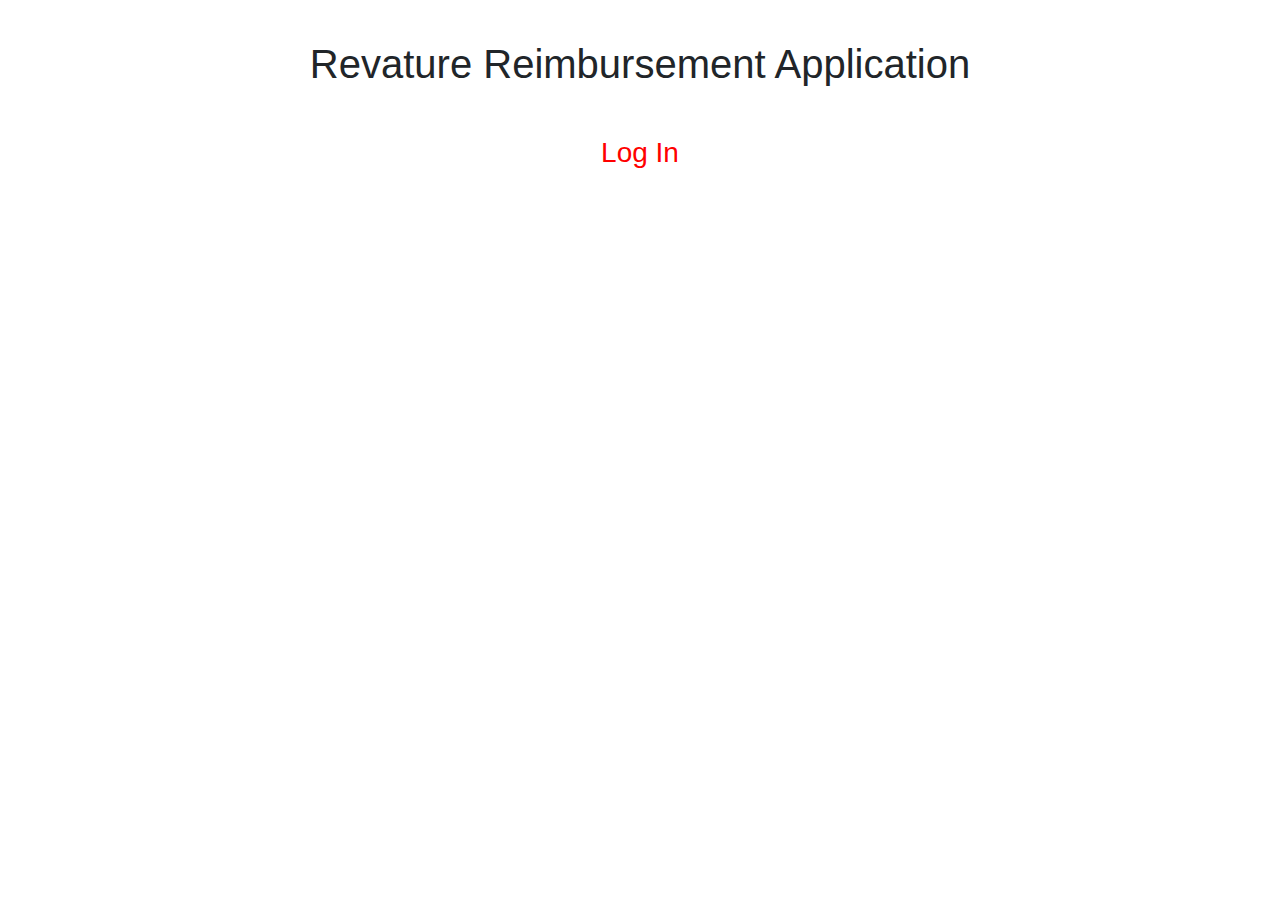
==== projects/project-one-front/front-end/views/index.html @ 73aa8669 "Push from the weekend" ====
<!doctype html>
<html lang="en">
  <head>
    <!-- Required meta tags -->
    <meta charset="utf-8">
    <meta name="viewport" content="width=device-width, initial-scale=1, shrink-to-fit=no">

    <!-- Bootstrap CSS -->
    <link rel="stylesheet" href="https://cdn.jsdelivr.net/npm/bootstrap@4.3.1/dist/css/bootstrap.min.css" integrity="sha384-ggOyR0iXCbMQv3Xipma34MD+dH/1fQ784/j6cY/iJTQUOhcWr7x9JvoRxT2MZw1T" crossorigin="anonymous">

    <title></title>
  </head>
  <body>
    <h1 style="text-align: center; padding: 1em">Revature Reimbursement Application</h1>
    <a href="login.html" ><h3 style="text-align: center; color: red;">Log In</h3></a>


    


    <script src="https://code.jquery.com/jquery-3.3.1.slim.min.js" integrity="sha384-q8i/X+965DzO0rT7abK41JStQIAqVgRVzpbzo5smXKp4YfRvH+8abtTE1Pi6jizo" crossorigin="anonymous"></script>
    <script src="https://cdn.jsdelivr.net/npm/popper.js@1.14.7/dist/umd/popper.min.js" integrity="sha384-UO2eT0CpHqdSJQ6hJty5KVphtPhzWj9WO1clHTMGa3JDZwrnQq4sF86dIHNDz0W1" crossorigin="anonymous"></script>
    <script src="https://cdn.jsdelivr.net/npm/bootstrap@4.3.1/dist/js/bootstrap.min.js" integrity="sha384-JjSmVgyd0p3pXB1rRibZUAYoIIy6OrQ6VrjIEaFf/nJGzIxFDsf4x0xIM+B07jRM" crossorigin="anonymous"></script>
  </body>
</html>
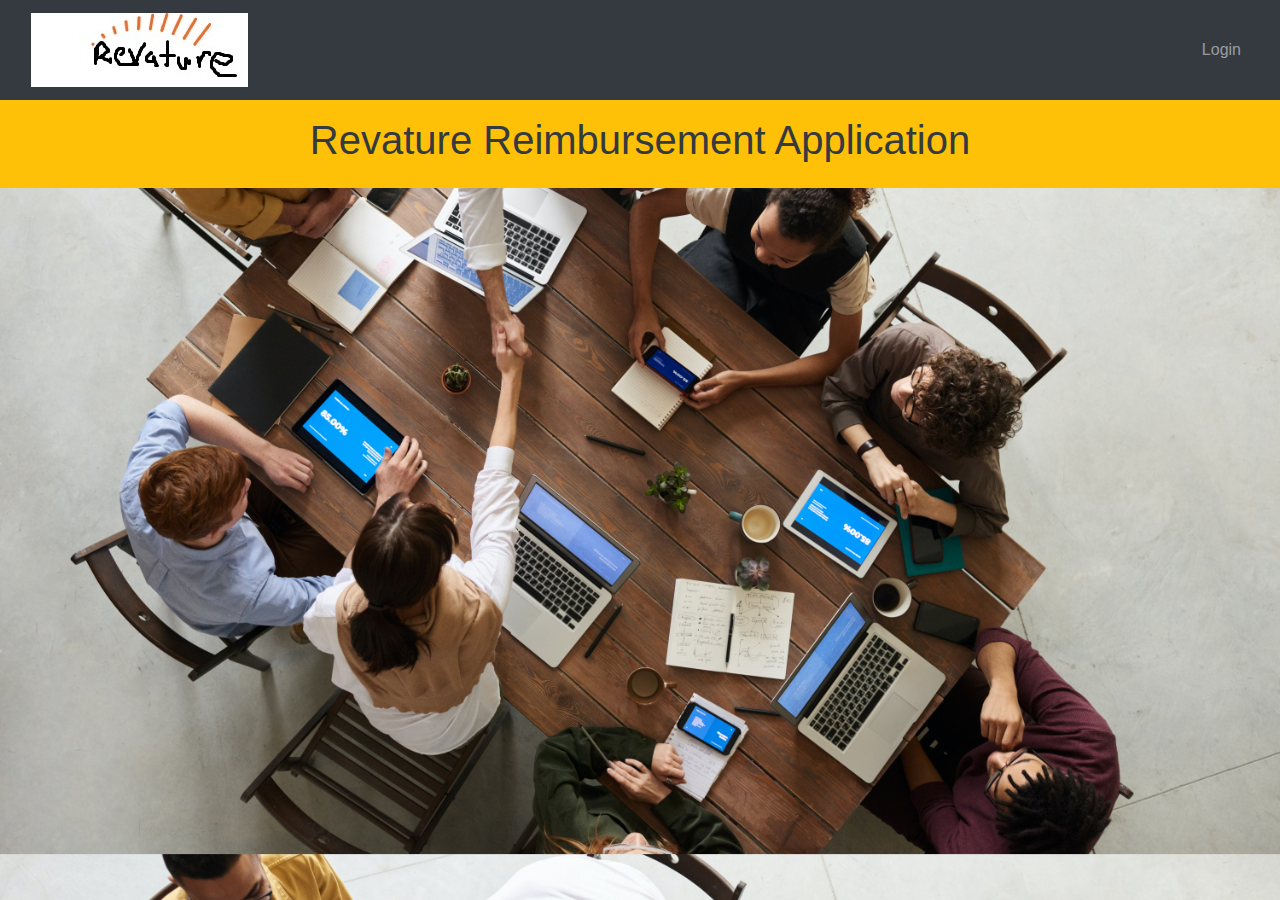
==== commit 01b56bb6: "night push, sleep will come soon" ====
--- a/projects/project-one-front/front-end/views/index.html
+++ b/projects/project-one-front/front-end/views/index.html
@@ -10,9 +10,38 @@
 
     <title></title>
   </head>
-  <body>
-    <h1 style="text-align: center; padding: 1em">Revature Reimbursement Application</h1>
-    <a href="login.html" ><h3 style="text-align: center; color: red;">Log In</h3></a>
+  <header>
+    <nav class="navbar navbar-expand-lg  navbar-dark bg-dark">
+      <div class="container-fluid">
+        <a class="navbar-brand" href="./index.html">
+          <img src="../resources/logo.jpg">
+  
+        </a>
+        <button class="navbar-toggler" type="button" data-bs-toggle="collapse" data-bs-target="#navbarNav"
+          aria-controls="navbarNav" aria-expanded="false" aria-label="Toggle navigation">
+          <span class="navbar-toggler-icon"></span>
+        </button>
+        <div class="collapse navbar-collapse justify-content-end" id="navbarNav">
+          <ul class="navbar-nav ">
+            <li class="nav-item">
+              <a class="nav-link ms-auto" href="login.html">Login</a>
+            </li>
+          </ul>
+        </div>
+      </div>
+    </nav>
+  </header>
+  <body background="../resources/home-background.jpg" style="background-size:cover;">
+
+    
+    
+    <div class="p-3 mb-2 bg-warning text-dark">
+      <h1 style="text-align: center">Revature Reimbursement Application</h1>
+
+
+    </div>
+    
+    
 
 
     
